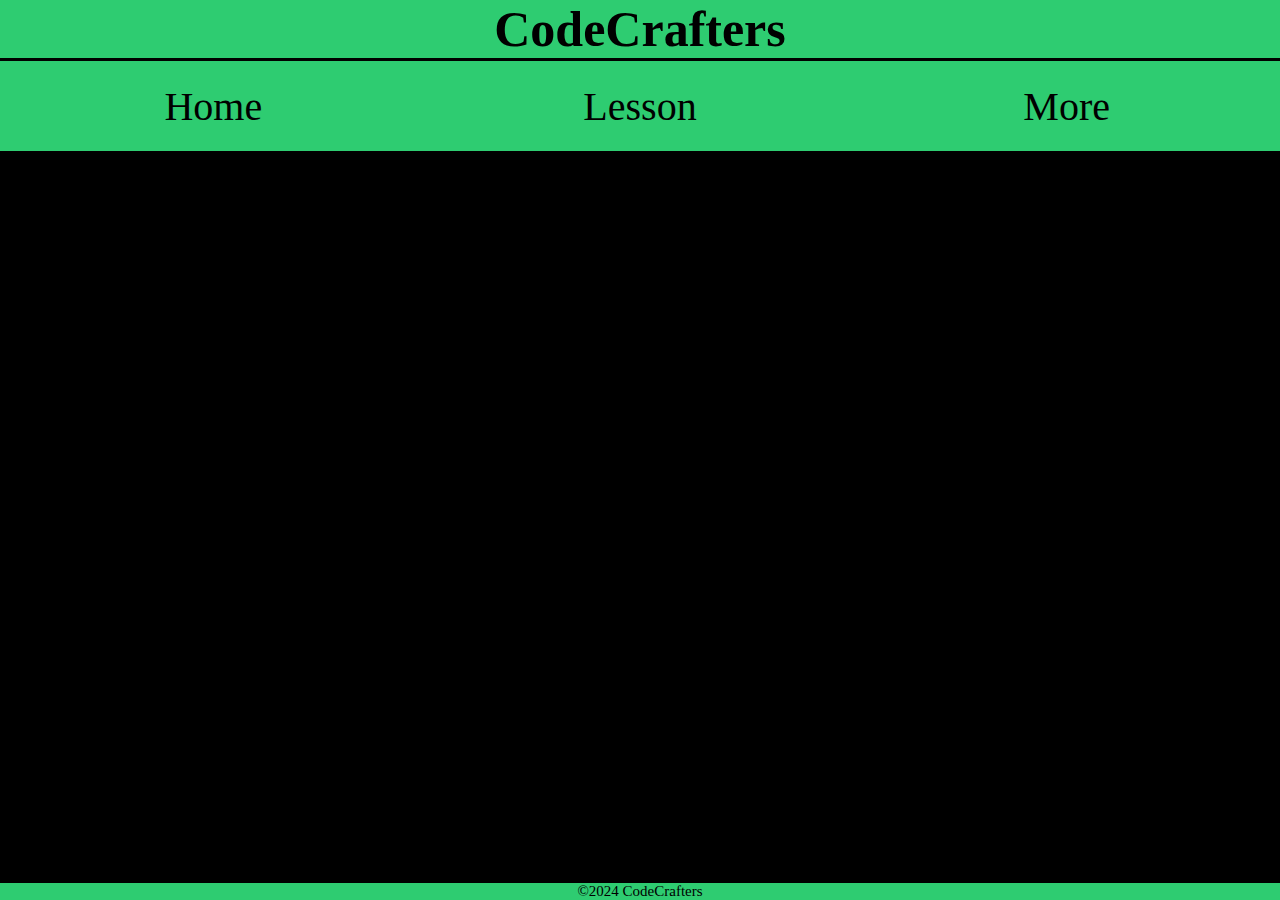
==== lesson.html @ 83d210f1 "Börjar med min andra sida nu" ====
<!DOCTYPE html>
<html lang="en">
<head>
    <meta charset="UTF-8">
    <meta name="viewport" content="width=device-width, initial-scale=1.0">
    <title>Document</title>
    <link rel="stylesheet" href="css/stylesheet.css">
</head>
<body>
    <div class="container">
        <header>
            <h1 id="titel">CodeCrafters</h1>


        </header>
        <nav class="nav">
            <a href="index.html">Home</a>
            <a href="#lesson">Lesson</a>
            <a href="#more">More</a>
        </nav>
        <main>
           

        </main>
        <footer>©2024 CodeCrafters</footer>




        
    </div>
</body>
</html>
---- css/stylesheet.css ----
.container{
    display: grid;
    height: 100vh;
    grid-template-rows: auto 1fr auto auto;
    grid-template-areas: 
    'hd hd hd hd'
    'nv nv nv nv'
    'mn mn mn mn'
    'ft ft ft ft';
    margin: auto;
    gap: 3px;
    background-color: black;
}

header{
    grid-area: hd;
    background: #2ecc71;
}

nav{
    grid-area: nv;
    display: flex;
    justify-content: space-around;
    background-color: #2ecc71;
    height: 10vh;
    font-size: 40px;   
}
nav a {
    text-decoration: none;
    color: black;
}

footer{
    grid-area: ft;
    background: #2ecc71;
    color: black;
    font-size: 15px;
    align-items: center;
    display: flex;
    justify-content: center;
}

main {
    grid-area: mn;
    background-color: black;
    height: 500px;
    
}

nav a {
    flex: 1;
    display: flex;
    justify-content: center;
    align-items: center;

}

nav a:hover { 
    
    color: red;

}
  
  
body{
    margin: 0;
    background-color: black;
  }

#titel{
    text-align: center;
    font-size: 50px;
    margin: 0;
    color: black;
}

#kodbild{
height: 450px;
width: 1000px;
margin-left: 130px;
margin-right: 130px;
margin-top: 20px;
margin-bottom: 20px;
}
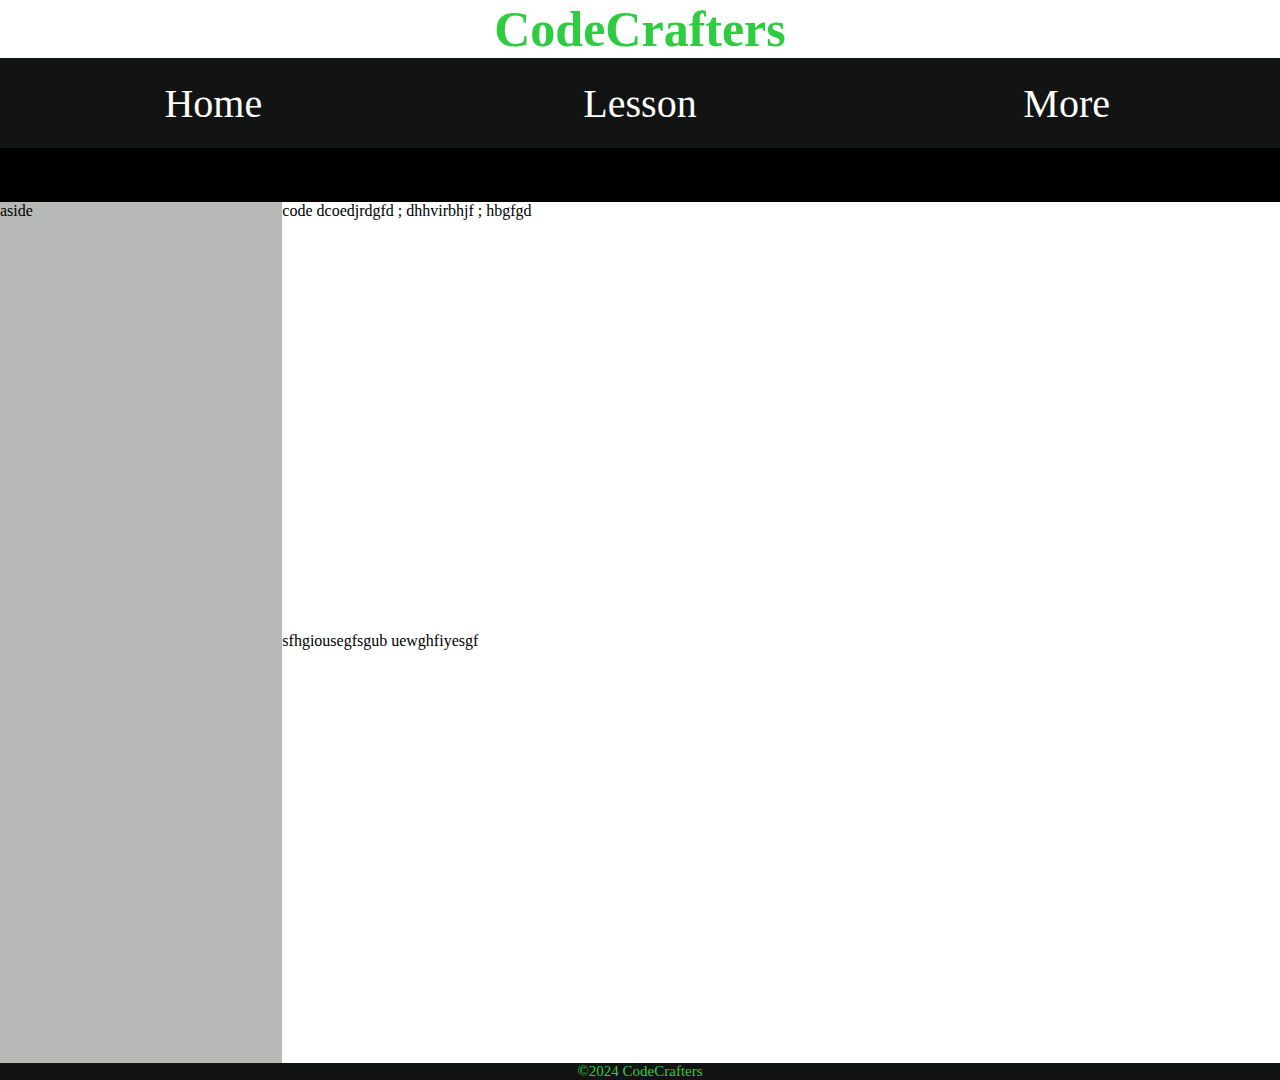
==== commit e52f7057: "Jag fixade färger till min andra webbsida och lite mera" ====
--- a/lesson.html
+++ b/lesson.html
@@ -7,7 +7,7 @@
     <link rel="stylesheet" href="css/stylesheet.css">
 </head>
 <body>
-    <div class="container">
+    <div class="container2">
         <header>
             <h1 id="titel">CodeCrafters</h1>
 
@@ -18,11 +18,11 @@
             <a href="#lesson">Lesson</a>
             <a href="#more">More</a>
         </nav>
-        <main>
-           
+        <section id="sec1">code dcoedjrdgfd ; dhhvirbhjf ; hbgfgd</section>
+        <section id="sec2"> sfhgiousegfsgub uewghfiyesgf </section>
+        <aside>aside</aside>
+        <footer>©2024 CodeCrafters</footer>
 
-        </main>
-        <footer>©2024 CodeCrafters</footer>
 
 
 
--- a/css/stylesheet.css
+++ b/css/stylesheet.css
@@ -8,32 +8,32 @@
     'mn mn mn mn'
     'ft ft ft ft';
     margin: auto;
-    gap: 3px;
     background-color: black;
 }
 
 header{
     grid-area: hd;
-    background: #2ecc71;
+    background: #ffffff;
 }
 
 nav{
     grid-area: nv;
     display: flex;
     justify-content: space-around;
-    background-color: #2ecc71;
+    background-color: #111412;
+    color: #ffffff;
     height: 10vh;
     font-size: 40px;   
 }
 nav a {
     text-decoration: none;
-    color: black;
+    color: rgb(255, 255, 255);
 }
 
 footer{
     grid-area: ft;
-    background: #2ecc71;
-    color: black;
+    background: #111412;
+    color: #2ecc40;
     font-size: 15px;
     align-items: center;
     display: flex;
@@ -42,7 +42,7 @@
 
 main {
     grid-area: mn;
-    background-color: black;
+    background-color: rgb(18, 21, 18);
     height: 500px;
     
 }
@@ -71,7 +71,7 @@
     text-align: center;
     font-size: 50px;
     margin: 0;
-    color: black;
+    color:#2ecc40;
 }
 
 #kodbild{
@@ -83,3 +83,40 @@
 margin-bottom: 20px;
 }
 
+.container2{
+
+    grid-template-areas: 'hd hd hd hd '
+    'nv nv nv nv'
+    'as sec1 sec1 sec1'
+    'as sec2 sec2 sec2'
+    'ft ft ft ft ';
+
+    grid-template-rows: auto 1fr 3fr 3fr auto;
+    display: grid;
+    height: 120vh;
+   
+    background-color: black;
+}
+
+
+#sec1{
+    grid-area: sec1;
+  background-color:#ffffff;
+  color: #000000;
+  gap: none;
+
+}
+
+#sec2{
+    grid-area: sec2;
+    background-color:#ffffff ;
+    color: #000000;
+
+}
+
+aside{
+    grid-area: as;
+    background-color:#b6b9b6;
+}
+
+
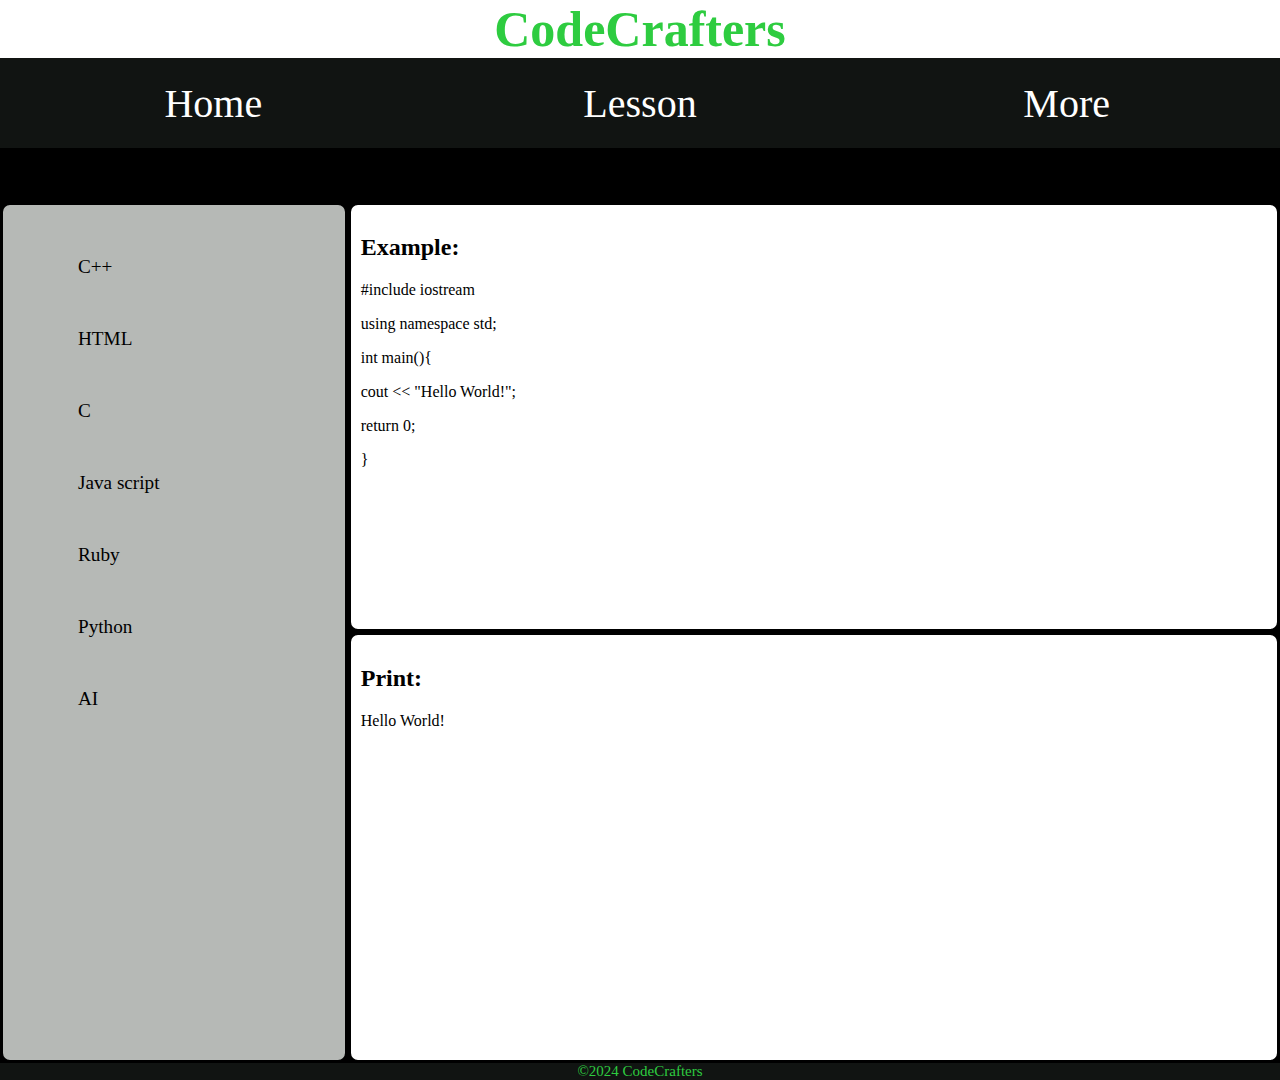
==== commit 34f0a07c: "Jag fixade små detaljer med min andra sida" ====
--- a/lesson.html
+++ b/lesson.html
@@ -15,12 +15,40 @@
         </header>
         <nav class="nav">
             <a href="index.html">Home</a>
-            <a href="#lesson">Lesson</a>
-            <a href="#more">More</a>
+            <a href="lesson.html">Lesson</a>
+            <a href="more.html ">More</a>
         </nav>
-        <section id="sec1">code dcoedjrdgfd ; dhhvirbhjf ; hbgfgd</section>
-        <section id="sec2"> sfhgiousegfsgub uewghfiyesgf </section>
-        <aside>aside</aside>
+        <section id="sec1">
+            <h2>Example:</h2>
+            <p>#include iostream</p>
+            <p>using namespace std;</p>
+            <p>int main(){ </p>
+            <p>  cout << "Hello World!";</p>
+            <p>  return 0;</p>
+            <p>}</p>
+        </section>
+
+
+        <section id="sec2"><h2>Print:</h2> 
+            <p>Hello World!</p>
+
+        </section>
+        <aside>
+            <ul>
+                <li class="lang">C++</li>
+                <li class="lang">HTML</li>
+                <li class="lang">C</li>
+                <li class="lang">Java script</li>
+                <li class="lang">Ruby</li>
+                <li class="lang">Python</li>
+                <li class="lang">AI</li>
+            </ul>
+
+
+
+
+
+        </aside>
         <footer>©2024 CodeCrafters</footer>
 
 
--- a/css/stylesheet.css
+++ b/css/stylesheet.css
@@ -42,8 +42,15 @@
 
 main {
     grid-area: mn;
+    font-family: Arial, sans-serif;
     background-color: rgb(18, 21, 18);
     height: 500px;
+    margin: 0;
+    display: flex;
+    justify-content: center;
+    align-items: center;
+    gap: 20px;
+
     
 }
 
@@ -85,11 +92,11 @@
 
 .container2{
 
-    grid-template-areas: 'hd hd hd hd '
-    'nv nv nv nv'
-    'as sec1 sec1 sec1'
-    'as sec2 sec2 sec2'
-    'ft ft ft ft ';
+    grid-template-areas: 'hd hd hd hd hd hd '
+    'nv nv nv nv nv nv'
+    'as sec1 sec1 sec1 sec1 sec1'
+    'as sec2 sec2 sec2 sec2 sec2'
+    'ft ft ft ft ft ft ';
 
     grid-template-rows: auto 1fr 3fr 3fr auto;
     display: grid;
@@ -100,23 +107,81 @@
 
 
 #sec1{
-    grid-area: sec1;
+  grid-area: sec1;
   background-color:#ffffff;
   color: #000000;
   gap: none;
-
+  padding: 10px;
+  border: 3px solid;
+  border-radius: 10px;
 }
 
 #sec2{
     grid-area: sec2;
     background-color:#ffffff ;
     color: #000000;
+    padding: 10px;
+    border: 3px solid;
+    border-radius: 10px;
+    
 
 }
 
 aside{
     grid-area: as;
     background-color:#b6b9b6;
+    padding: 10px;
+    border: 3px solid;
+    border-radius: 10px;
+}
+
+aside ul li{
+    padding: 25px;
+    list-style: none;
+    font-size: larger;
+
+}
+
+.card{
+    background: white;
+    border: 1px solid;
+    border-radius: 10px;
+    text-align: center;
+    padding: 30px;
+    width: 250px;
+    height: 250px;
+
+}
+
+.card:hover {
+    transform: scale(1.1);
+}
+
+.card h2 {
+    font-size: 28px;
+    margin-bottom: 10px;
+}
+
+.card p{
+    font-size: 20px;
+    margin: 15px;
+    color: #2ecc71;
 }
 
 
+.card ul{
+    padding: 0;    
+    margin: 20x;
+    list-style: none;
+}
+
+.card ul li {
+font-size: 16px;
+margin: 10px;
+}
+
+.lang:hover{
+    color: #000000;
+    border: 3px solid;
+    border-radius: 10px;
+}